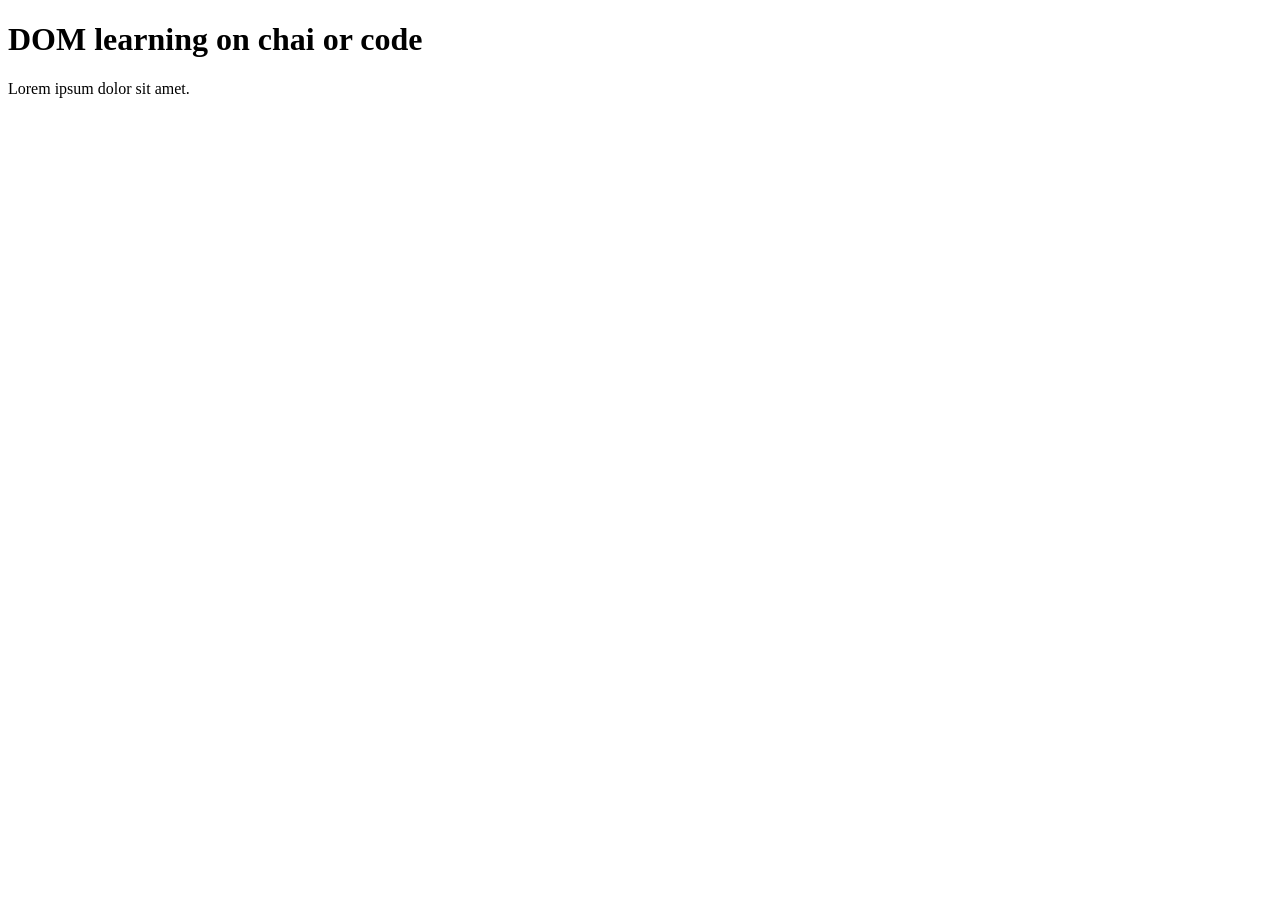
==== 05_DOM/01_dom.html @ 49757ec4 "Dom" ====
<!--what is DOM?: DOM = Document Object Model: When a browser loads an HTML page, it converts the HTML into a tree-like object structure.-->

<!DOCTYPE html>
<html lang="en">
<head> 
    <meta charset="UTF-8">
    <title>DOM Learning</title>
</head>
<body>
    <div class="bg-black">
        <h1 class="heading">DOM learning on chai or code</h1>
        <p>Lorem ipsum dolor sit amet.</p>
    </div>
</body>
</html>
<!--Browser creates a tree: (visit file: Doc in DOM Learning.png)
 Document
 └── html
     └── body
           └──div
               ├── h1
               └── p
JavaScript can now: Read elements, Change text, Change styles, Add/remove elements, Handle clicks, keyboard, forms, etc. [HTML = body, CSS = clothes, JavaScript = brain]

Document Object: The browser gives a global object called document.*/
//console.log(window.document); or console.log(document); or console.dir(document); This prints the entire webpage as a JavaScript object.
//https://excalidraw.com/

// we can manipulate the elements: go inspact, open console write document.getElementById('firstHeading'): you see the heading and can manipulate/change
//write document.getElementById('firstHeading').innerHTML = "Balkrishna" 

/Selecting Elements: This is the most important DOM skill.
1) getElementById
HTML: -->
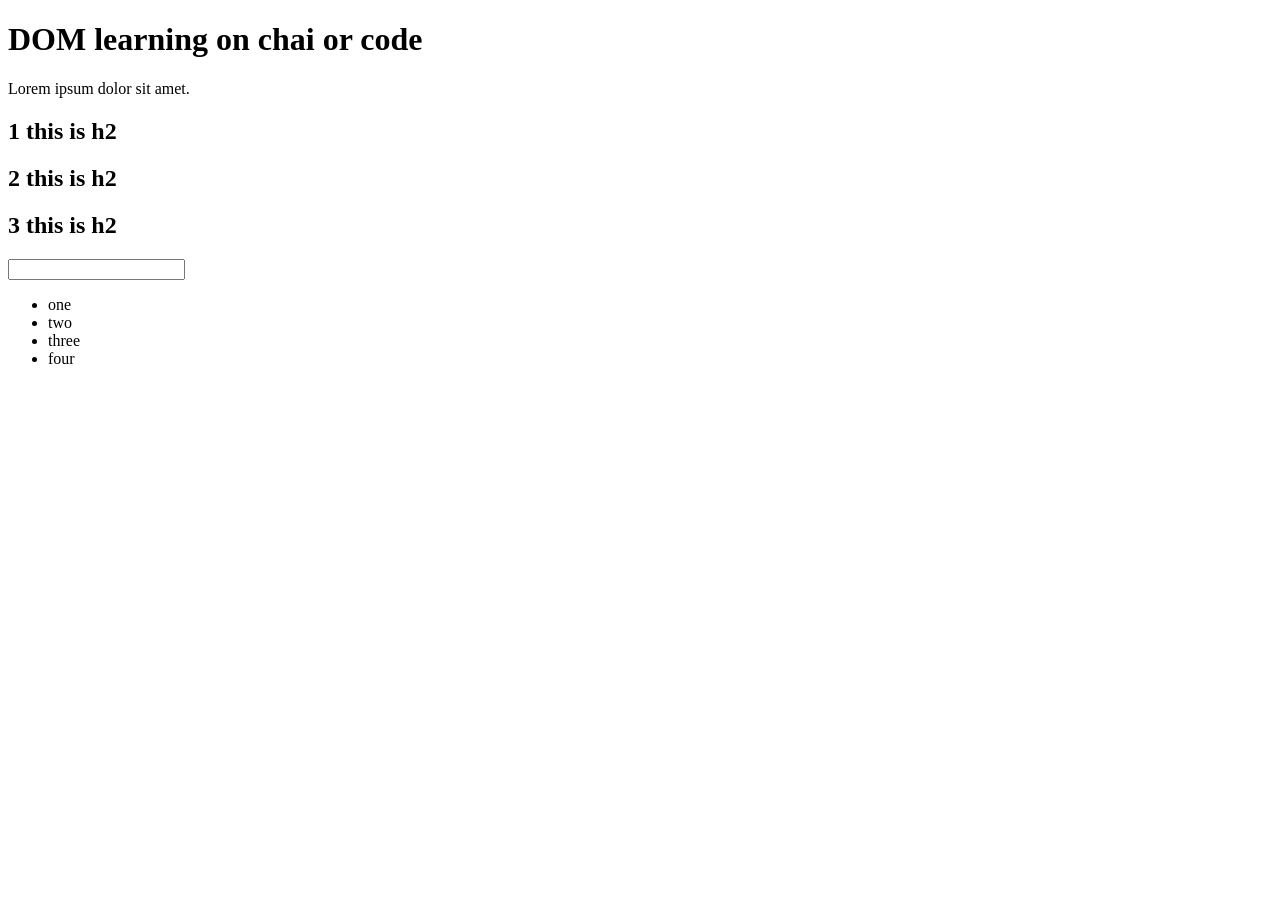
==== commit 384f6239: "Dom" ====
--- a/05_DOM/01_dom.html
+++ b/05_DOM/01_dom.html
@@ -1,4 +1,5 @@
-<!--what is DOM?: DOM = Document Object Model: When a browser loads an HTML page, it converts the HTML into a tree-like object structure.-->
+<!--what is DOM?: DOM = Document Object Model: When a browser loads an HTML page, it converts the HTML into a tree-like object structure.
+DOM manipulation ka matlab hai JavaScript se HTML page ko control karna : Browser HTML ko objects mein convert kar deta hai. jise JS access kar sakti hai.-->
 
 <!DOCTYPE html>
 <html lang="en">
@@ -6,10 +7,21 @@
     <meta charset="UTF-8">
     <title>DOM Learning</title>
 </head>
-<body>
+<body>      
     <div class="bg-black">
-        <h1 class="heading">DOM learning on chai or code</h1>
+        <h1 id="title" class="heading">DOM learning on chai or code <span style="display: none;">by hitesh sir</span></h1>
         <p>Lorem ipsum dolor sit amet.</p>
+        <h2> 1 this is h2 </h2>
+        <h2> 2 this is h2</h2>
+        <h2> 3 this is h2</h2>
+        <input type="password" name="" id="">
+        <ul>
+            <li class="list-item">one</li>
+            <li class="list-item">two</li>
+            <li class="list-item">three</li>
+            <li class="list-item">four</li>
+        </ul>
+
     </div>
 </body>
 </html>
@@ -29,6 +41,73 @@
 // we can manipulate the elements: go inspact, open console write document.getElementById('firstHeading'): you see the heading and can manipulate/change
 //write document.getElementById('firstHeading').innerHTML = "Balkrishna" 
 
-/Selecting Elements: This is the most important DOM skill.
-1) getElementById
-HTML: -->
+<h1 id="title">Hello</h1> Browser isse ek object bana deta hai jise JS access kar sakti hai.
+
+open browser html page go inspact open console and do this:
+Selecting Elements 1) getElementById: #document.getElementById("title");# #document.getElementById("title").id# gives 'title'(id name)
+#document.getElementById("title").getAttribute('id')# gives 'title'
+#document.getElementById("title").setAttribute('id', 'title2')# override krega hamesha or id change kr dega
+
+#const title = document.getElementById("title2");# #title#  where document = poori webpage, getElementById() = id se element select krna(pakadna)
+we can apply styling on the page through it 
+ #title.style.backgroundColor="blue"# #title.style.padding="15px"# #title.style.borderRadius="15px"#
+
+//intresting: add content  title: <h1 id="title2" class="heading" style="background-color: blue; padding: 15px; border-radius: 15px;">DOM learning on chai or code</h1>
+#title.textContent# or #title.innerText or #title.innerHTML# gives 'DOM learning on chai or code' but diff is:
+we add <span>by hitesh sir</span> text in h1 heading text and style = "display:none" in span  you see "by hitesh sir" text is removed and not showing on display so 
+title.textContent: 'DOM learning on chai or code by hitesh sir'
+itle.innerText:    'DOM learning on chai or code'
+title.innerHTML:   'DOM learning on chai or code <span style="display: none;">by hitesh sir</span>'
+
+//queryselecter
+document.querySelector('h2') : <h2>​ 1 this is h2 ​</h2>​
+document.querySelector('#title')
+document.querySelector('.heading')
+document.querySelector('input[type="password"]')
+it allow to write all css selecter
+
+document.querySelector('ul') unordered list of 3 list item store it in a constant for further uses
+const myul = document.querySelector('ul')
+myul.querySelector('li'): gives first list item <li>"one"​​</li>​ then store it in a const for further uses
+const turnGreen = myul.querySelector('li')  turnGreen.style.color = 'green'  turnGreen.style.backgroundColor = 'yellow'  turnGreen.style.padding = '10px'
+turnGreen.style.innertext = 'five'
+
+document.querySelectorAll("li") : NodeList(3) [li, li, li] :  look like an array but it is not an array  store it in a const
+const tempNodeList = document.querySelectorAll("li") Nodelist is not purly an array because if you check property there is no method like map and all but there is foreach loop available
+tempNodeList[0].style.color = 'green'    access using index
+
+const myH1 = document.querySelectorAll('h1')
+myH1   gives a NodeList [h1#title.heading]
+myH1[0].style.color = 'red'  
+
+//forEach loop
+tempNodeList.forEach(function (l) {
+    l.style.color = 'blue',
+    l.style.backgroundColor = 'green'
+    console.log(l)
+})
+
+2) getElementsByClassName: 
+document.getElementsByClassName('list-item') it gives HTMLCollection not NodeList and there is no forEach loop in the HTMLCollection so how i access? convert into array
+const classList = document.getElementsByClassName('list-item')
+Array.from(classList)  this convert HTMLCollection into array
+const myConvertedArray = Array.from(classList)
+myConvertedArray.forEach(function (item) {  we apply the forEach loop on this array
+    console.log(item)
+})
+
+go to javascript wikipedia : https://en.wikipedia.org/wiki/JavaScript
+document.querySelectorAll('h2')  gives all NodeList(15)
+const allH2 = document.querySelectorAll('h2')
+allH2[1]   allH2[1].textContent   
+
+allH2.forEach(function (item) {
+    item.style.color = 'red',
+    item.style.backgroundColor = 'yellow',
+    item.style.padding = '10px',
+    item.innerText = 'Balkrishna'
+})
+
+
+
+ -->
